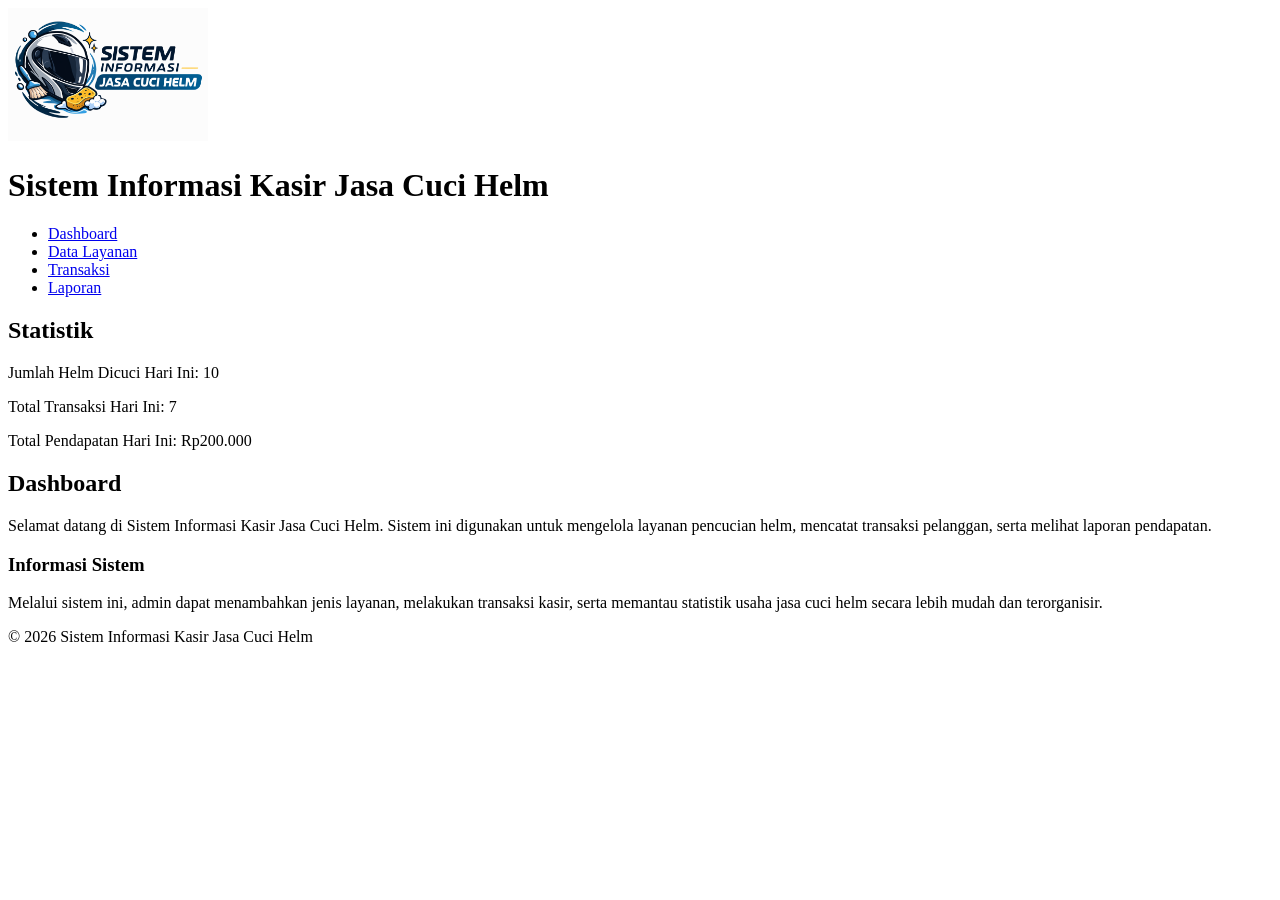
==== Project PWEB/index.html @ 2169b314 "Add files via upload" ====
<!DOCTYPE html>
<html lang="id">
<head>
    <meta charset="UTF-8">
    <title>Sistem Informasi Kasir Jasa Cuci Helm</title>
</head>

<body>

<header>
    <img src="logoCuciHelm.png" alt="Logo Sistem" width="200">
    <h1>Sistem Informasi Kasir Jasa Cuci Helm</h1>
</header>

<nav>
    <ul>
        <li><a href="#">Dashboard</a></li>
        <li><a href="#">Data Layanan</a></li>
        <li><a href="#">Transaksi</a></li>
        <li><a href="#">Laporan</a></li>
    </ul>
</nav>

<div>

    <aside>
        <h2>Statistik</h2>

        <p>Jumlah Helm Dicuci Hari Ini: 10</p>
        <p>Total Transaksi Hari Ini: 7</p>
        <p>Total Pendapatan Hari Ini: Rp200.000</p>

    </aside>

    <main>

        <section>
            <h2>Dashboard</h2>
            <p>
                Selamat datang di Sistem Informasi Kasir Jasa Cuci Helm. 
                Sistem ini digunakan untuk mengelola layanan pencucian helm, 
                mencatat transaksi pelanggan, serta melihat laporan pendapatan.
            </p>
        </section>

        <section>
            <h3>Informasi Sistem</h3>
            <p>
                Melalui sistem ini, admin dapat menambahkan jenis layanan, 
                melakukan transaksi kasir, serta memantau statistik usaha 
                jasa cuci helm secara lebih mudah dan terorganisir.
            </p>
        </section>

    </main>

</div>

<footer>
    <p>© 2026 Sistem Informasi Kasir Jasa Cuci Helm</p>
</footer>

</body>
</html>
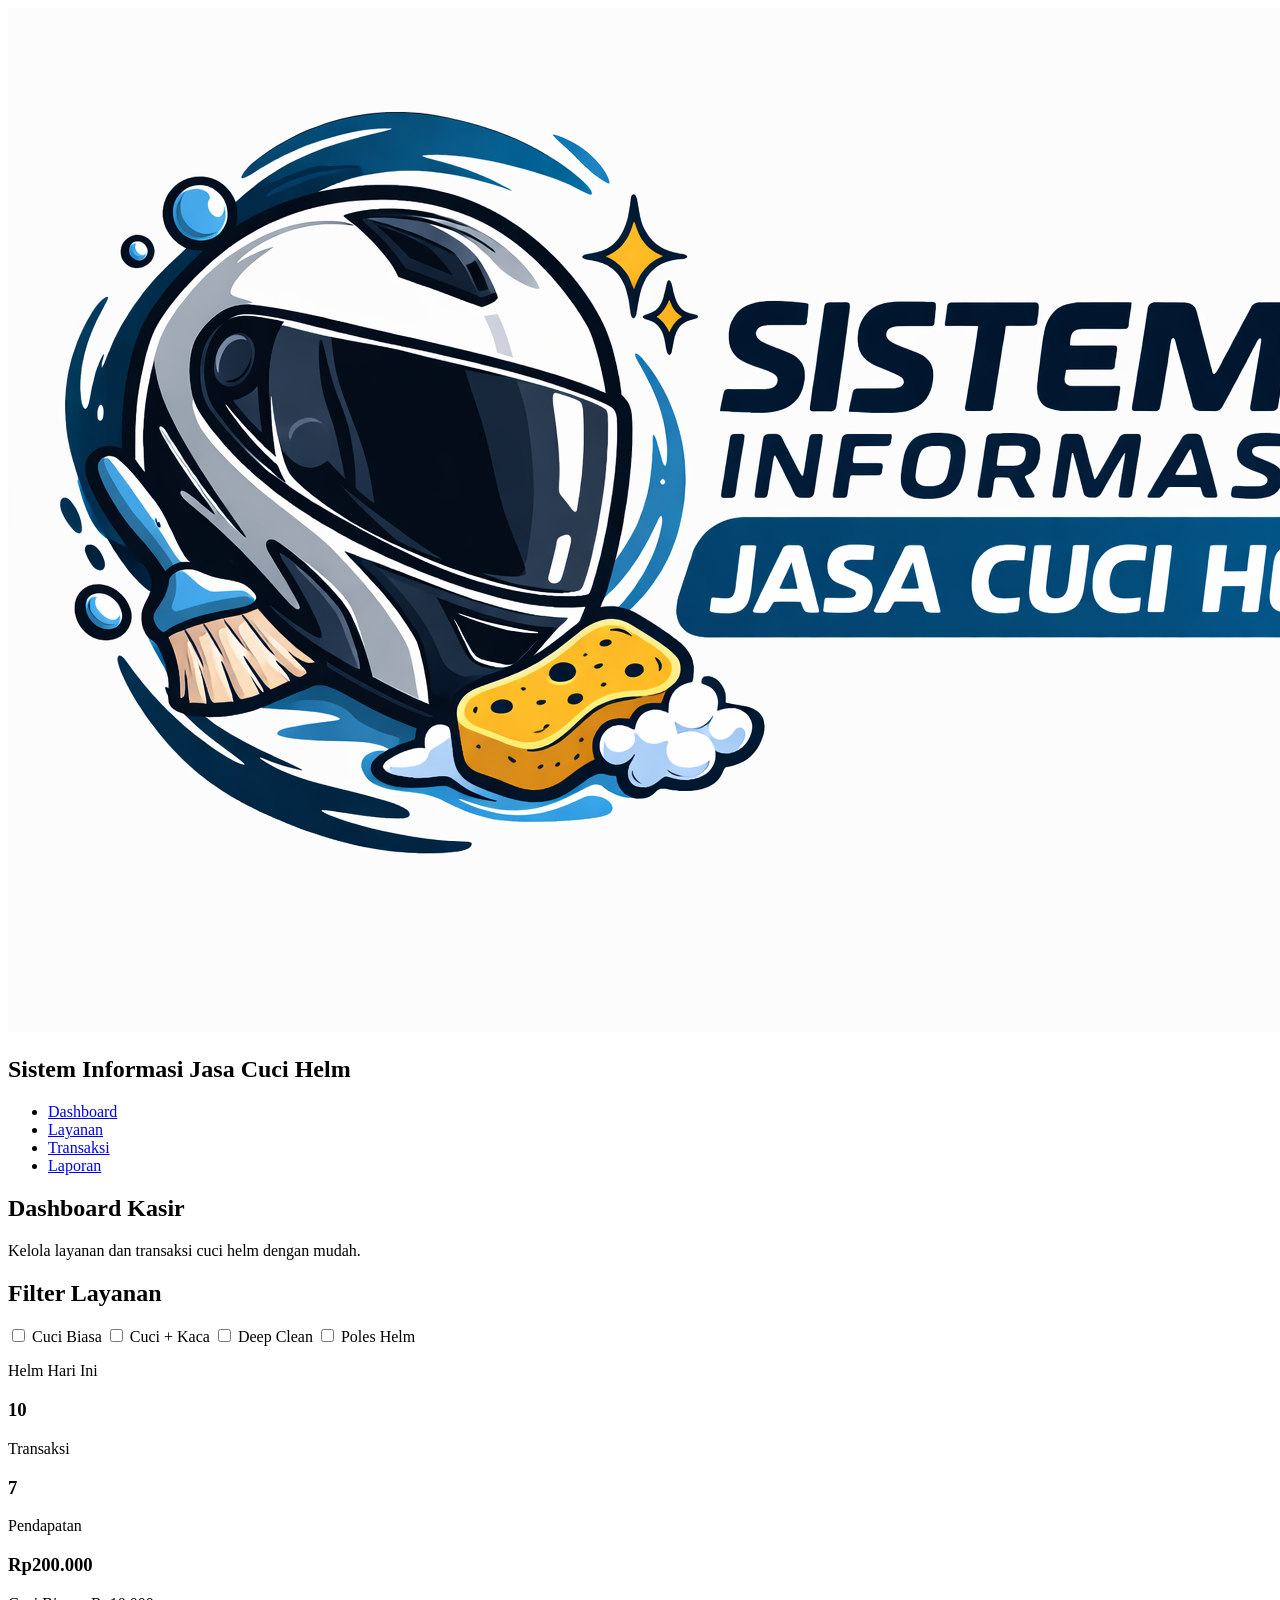
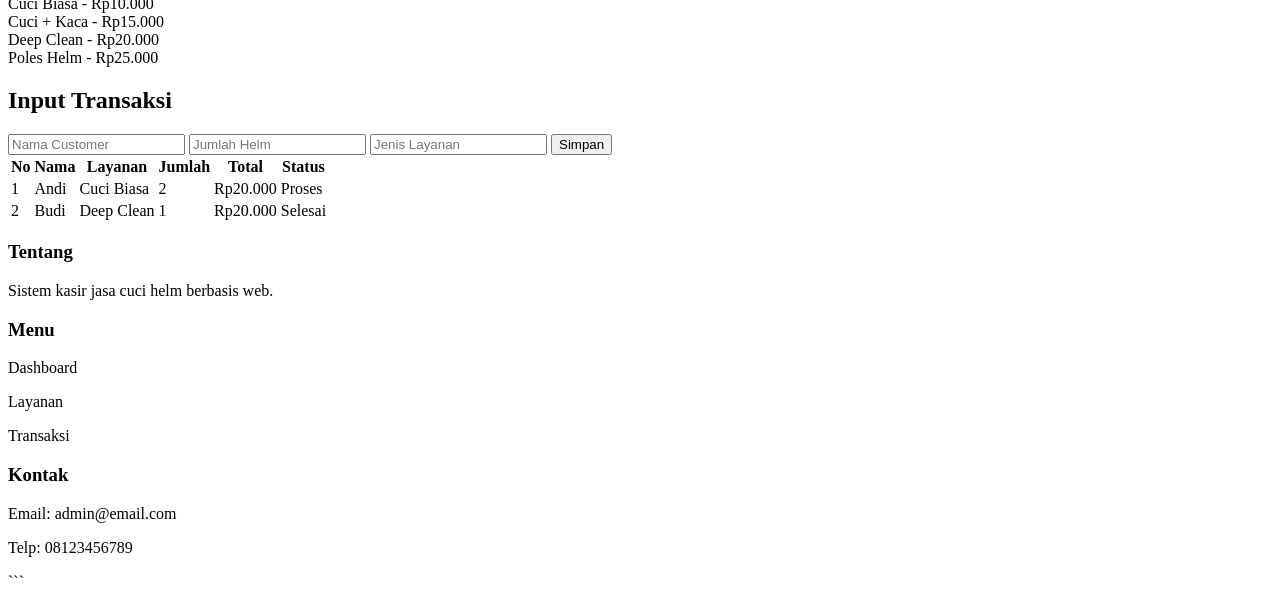
==== commit 8dc9d75b: "Update index.html" ====
--- a/Project PWEB/index.html
+++ b/Project PWEB/index.html
@@ -2,63 +2,143 @@
 <html lang="id">
 <head>
     <meta charset="UTF-8">
-    <title>Sistem Informasi Kasir Jasa Cuci Helm</title>
+    <title>Sistem Informasi Jasa Cuci Helm</title>
+    <link rel="stylesheet" href="style.css">
 </head>
 
 <body>
 
 <header>
-    <img src="logoCuciHelm.png" alt="Logo Sistem" width="200">
-    <h1>Sistem Informasi Kasir Jasa Cuci Helm</h1>
+    <img src="logoCuciHelm.png" alt="Logo">
+    <h2>Sistem Informasi Jasa Cuci Helm</h2>
+
+    <nav>
+        <ul>
+            <li><a href="#">Dashboard</a></li>
+            <li><a href="#">Layanan</a></li>
+            <li><a href="#">Transaksi</a></li>
+            <li><a href="#">Laporan</a></li>
+        </ul>
+    </nav>
 </header>
 
-<nav>
-    <ul>
-        <li><a href="#">Dashboard</a></li>
-        <li><a href="#">Data Layanan</a></li>
-        <li><a href="#">Transaksi</a></li>
-        <li><a href="#">Laporan</a></li>
-    </ul>
-</nav>
+<main>
 
-<div>
+    <!-- HERO -->
+    <section>
+        <h1>Dashboard Kasir</h1>
+        <p>Kelola layanan dan transaksi cuci helm dengan mudah.</p>
+    </section>
 
-    <aside>
-        <h2>Statistik</h2>
+    <div class="container">
 
-        <p>Jumlah Helm Dicuci Hari Ini: 10</p>
-        <p>Total Transaksi Hari Ini: 7</p>
-        <p>Total Pendapatan Hari Ini: Rp200.000</p>
+        <!-- SIDEBAR -->
+        <aside>
+            <h2>Filter Layanan</h2>
+            <label><input type="checkbox"> Cuci Biasa</label>
+            <label><input type="checkbox"> Cuci + Kaca</label>
+            <label><input type="checkbox"> Deep Clean</label>
+            <label><input type="checkbox"> Poles Helm</label>
+        </aside>
 
-    </aside>
+        <!-- CONTENT -->
+        <section class="content">
 
-    <main>
+            <!-- STATISTICS -->
+            <div class="stats-container">
+                <div class="stat-card">
+                    <p>Helm Hari Ini</p>
+                    <h3>10</h3>
+                </div>
 
-        <section>
-            <h2>Dashboard</h2>
-            <p>
-                Selamat datang di Sistem Informasi Kasir Jasa Cuci Helm. 
-                Sistem ini digunakan untuk mengelola layanan pencucian helm, 
-                mencatat transaksi pelanggan, serta melihat laporan pendapatan.
-            </p>
+                <div class="stat-card">
+                    <p>Transaksi</p>
+                    <h3>7</h3>
+                </div>
+
+                <div class="stat-card">
+                    <p>Pendapatan</p>
+                    <h3>Rp200.000</h3>
+                </div>
+            </div>
+
+            <!-- LAYANAN -->
+            <div class="card-container">
+                <div class="card">Cuci Biasa - Rp10.000</div>
+                <div class="card">Cuci + Kaca - Rp15.000</div>
+                <div class="card">Deep Clean - Rp20.000</div>
+                <div class="card">Poles Helm - Rp25.000</div>
+            </div>
+
+            <!-- FORM -->
+            <form>
+                <h2>Input Transaksi</h2>
+                <input type="text" placeholder="Nama Customer">
+                <input type="number" placeholder="Jumlah Helm">
+                <input type="text" placeholder="Jenis Layanan">
+                <button type="submit">Simpan</button>
+            </form>
+
+            <!-- TABLE -->
+            <table>
+                <thead>
+                    <tr>
+                        <th>No</th>
+                        <th>Nama</th>
+                        <th>Layanan</th>
+                        <th>Jumlah</th>
+                        <th>Total</th>
+                        <th>Status</th>
+                    </tr>
+                </thead>
+
+                <tbody>
+                    <tr>
+                        <td>1</td>
+                        <td>Andi</td>
+                        <td>Cuci Biasa</td>
+                        <td>2</td>
+                        <td>Rp20.000</td>
+                        <td>Proses</td>
+                    </tr>
+
+                    <tr>
+                        <td>2</td>
+                        <td>Budi</td>
+                        <td>Deep Clean</td>
+                        <td>1</td>
+                        <td>Rp20.000</td>
+                        <td>Selesai</td>
+                    </tr>
+                </tbody>
+            </table>
+
         </section>
 
-        <section>
-            <h3>Informasi Sistem</h3>
-            <p>
-                Melalui sistem ini, admin dapat menambahkan jenis layanan, 
-                melakukan transaksi kasir, serta memantau statistik usaha 
-                jasa cuci helm secara lebih mudah dan terorganisir.
-            </p>
-        </section>
+    </div>
 
-    </main>
-
-</div>
+</main>
 
 <footer>
-    <p>© 2026 Sistem Informasi Kasir Jasa Cuci Helm</p>
+    <div>
+        <h3>Tentang</h3>
+        <p>Sistem kasir jasa cuci helm berbasis web.</p>
+    </div>
+
+    <div>
+        <h3>Menu</h3>
+        <p>Dashboard</p>
+        <p>Layanan</p>
+        <p>Transaksi</p>
+    </div>
+
+    <div>
+        <h3>Kontak</h3>
+        <p>Email: admin@email.com</p>
+        <p>Telp: 08123456789</p>
+    </div>
 </footer>
 
 </body>
-</html>+</html>
+```
